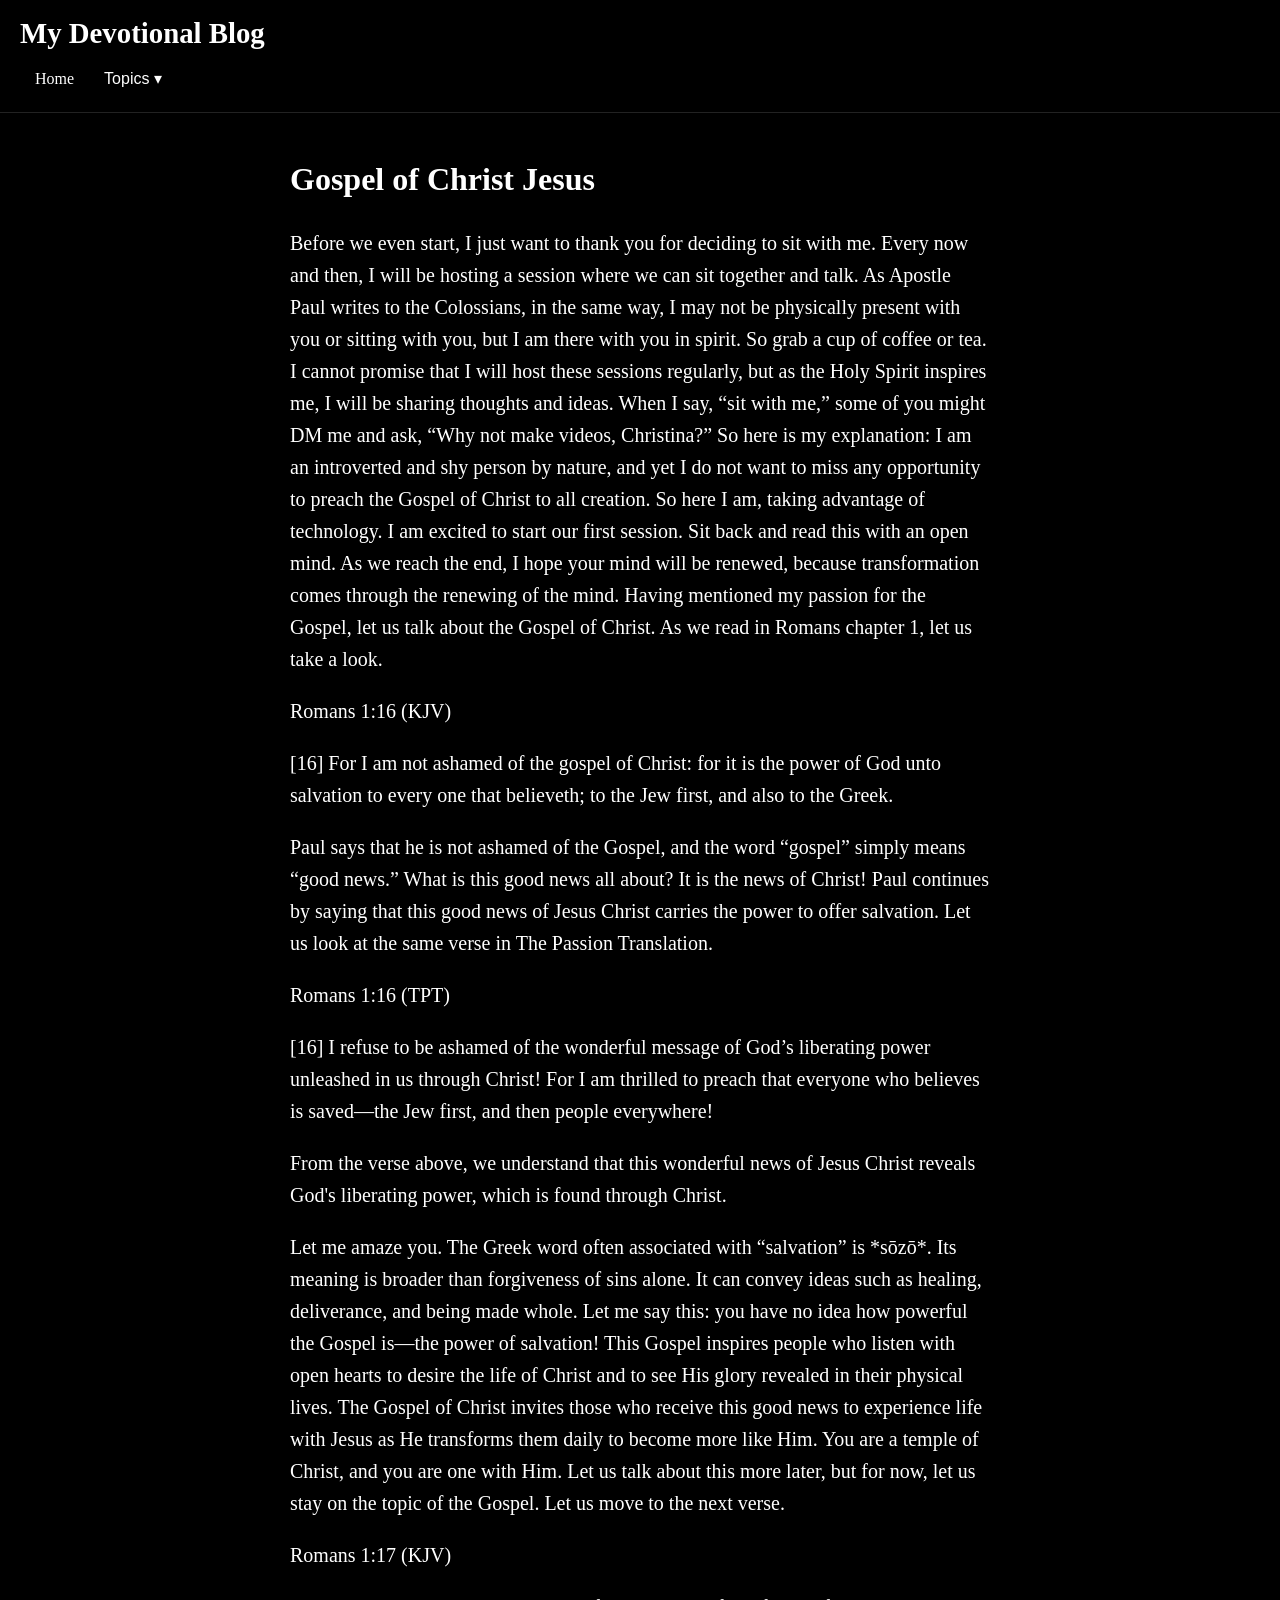
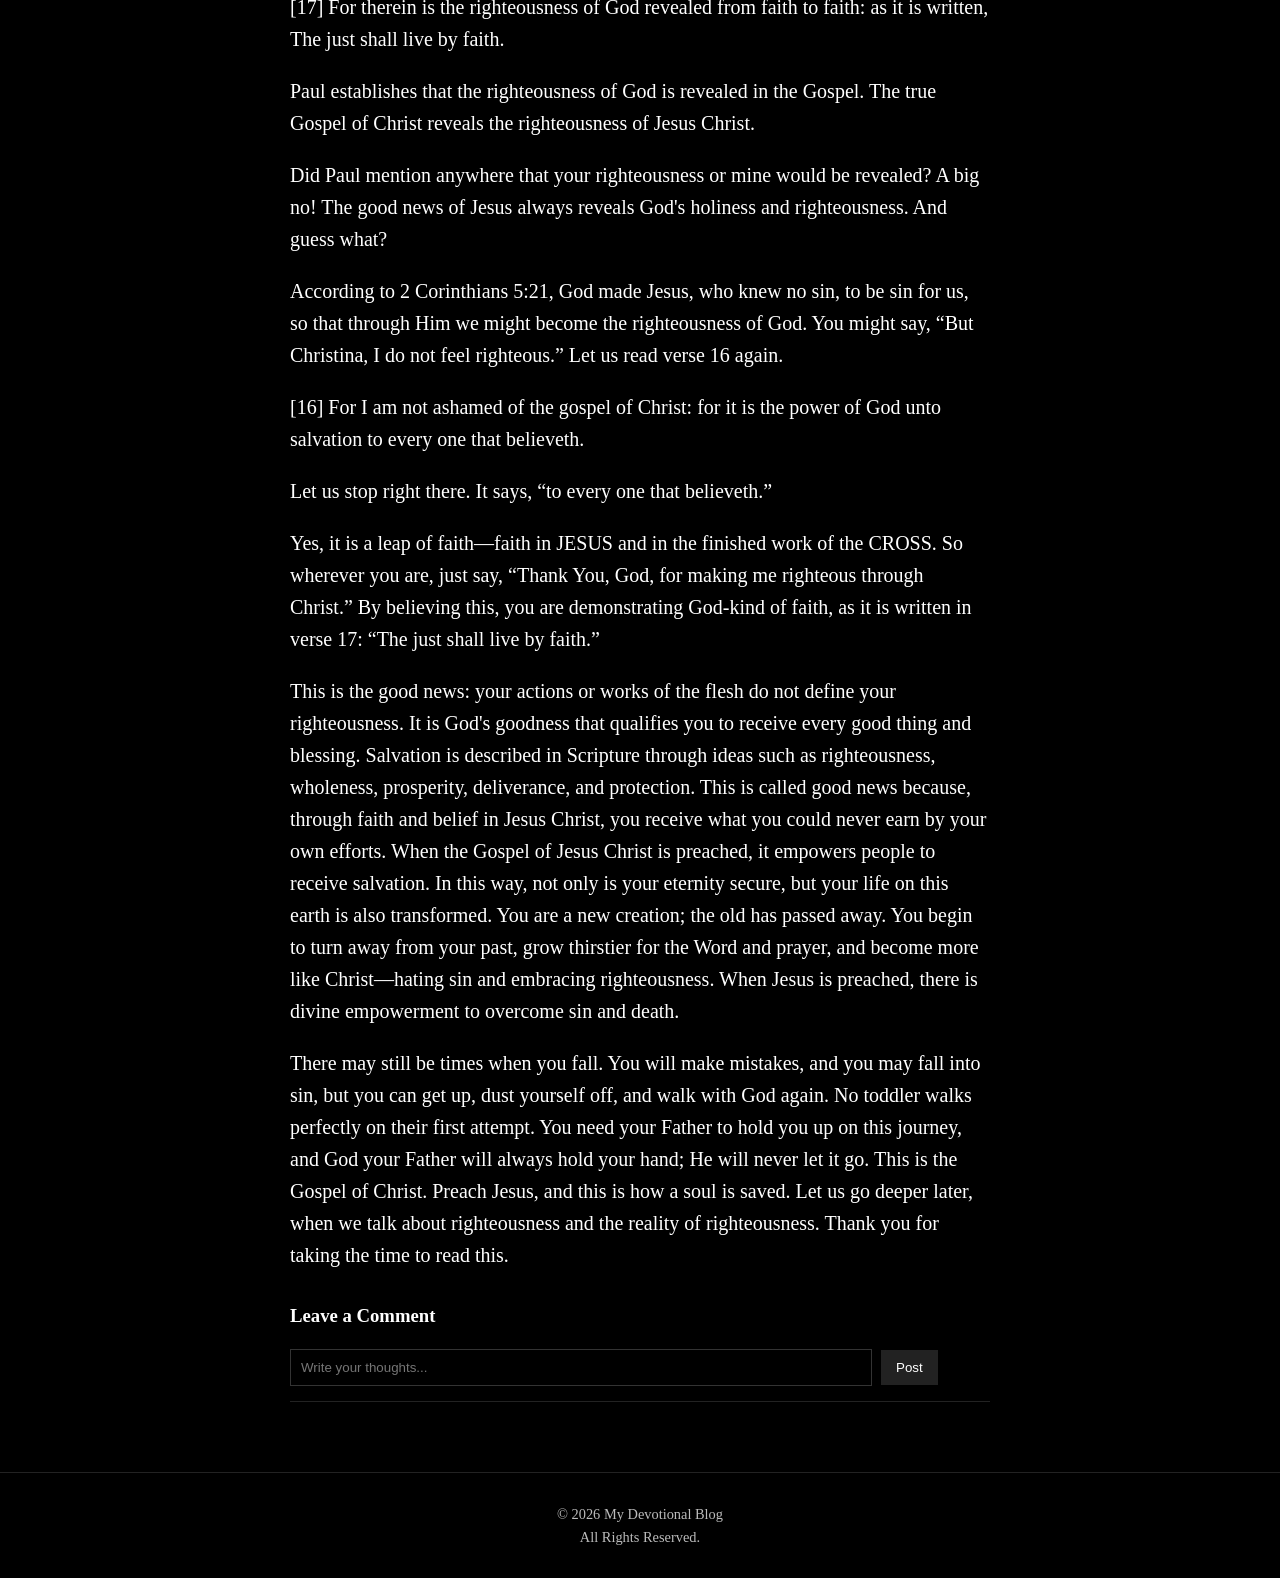
==== T1.html @ 25791e60 "Initial devotional blog website" ====
<!doctype html>
<html lang="en">
  <head>
    <meta charset="UTF-8" />
    <meta name="viewport" content="width=device-width, initial-scale=1.0" />

    <title>Gospel of Christ Jesus</title>

    <link rel="stylesheet" href="styles.css" />
    <script defer src="script.js"></script>

    <link rel="icon" type="image/png" href="assets/apple-touch-icon.png" />
  </head>

  <body>
    <header>
      <h1>My Devotional Blog</h1>

      <nav>
        <a href="index.html">Home</a>

        <div class="dropdown">
          <button class="dropbtn">Topics ▾</button>

          <div class="dropdown-content">
            <a href="T1.html">Gospel of Christ Jesus</a>
            <a href="#">Peace of Mind</a>
            <a href="#">Faith and Strength</a>
            <a href="#">Daily Prayers</a>
          </div>
        </div>
      </nav>
    </header>

    <main>
      <!-- SESSION TITLE -->
      <h1 id="sessionTitle">Loading...</h1>

      <!-- SESSION CONTENT FROM JSON -->
      <div id="sessionContent"></div>

      <!-- COMMENTS -->
      <section class="comments">
        <h3>Leave a Comment</h3>

        <input
          type="text"
          id="commentInput"
          placeholder="Write your thoughts..."
        />

        <button onclick="addComment()">Post</button>

        <div id="commentList"></div>
      </section>
    </main>

    <footer>
      <p>
        © 2026 My Devotional Blog<br />
        All Rights Reserved.
      </p>
    </footer>

    <!-- LOAD SESSION JSON -->
    <script></script>
  </body>
</html>
---- styles.css ----
/* --- General Page Styling --- */
body {
  margin: 0;
  font-family: "Times New Roman", serif;
  background-color: #000; /* full black background */
  color: #fff; /* white text everywhere */
  line-height: 1.6;

  justify-content: center;
  align-items: center;
  height: 100vh;
}

/* --- Header Section --- */
header {
  background-color: #000; /* black header */
  border-bottom: 1px solid #222; /* subtle border */
  padding: 10px 20px;
}

.header-container {
  display: flex;
  justify-content: space-between; /* heading left, nav right */
  align-items: center;
}

header h1 {
  margin: 0;
  font-size: 1.8em;
  color: #fff;
}

/* --- Navigation --- */
nav {
  display: flex;
  align-items: center;
}

nav a {
  color: #fff;
  text-decoration: none;
  padding: 10px 15px;
  transition: background-color 0.3s;
  border-radius: 10px;
}

nav a:hover {
  background-color: #222; /* slight highlight */
}

.dropdown {
  position: relative;
}

.dropbtn {
  background: none;
  border: none;
  color: #fff;
  padding: 10px 15px;
  cursor: pointer;
  font-size: 1em;
}

.dropdown-content {
  display: none;
  position: absolute;
  right: 0;
  background-color: #000;
  border: 1px solid #222;
  min-width: 160px;
  z-index: 1;
  border-radius: 10px;
}

.dropdown-content a {
  display: block;
  padding: 10px;
  color: #fff;
  text-decoration: none;
  border-radius: 10px;
}

.dropdown-content a:hover {
  background-color: #222;
}

.dropdown:hover .dropdown-content {
  display: block;
}

/* --- Main Content --- */
main {
  padding: 20px;
  max-width: 700px;
  margin: auto;
  /* margin-left: 50px; */
  color: #fff;
}
main p {
  font-size: 20px;
}
.picture {
  max-width: 100%;
  height: auto;
  border-radius: 10px;
  display: block;
  margin: 20px auto;
}
.image_container {
  text-align: center;
  margin: 20px 0;
}
.description_container {
  background-color: #222;
  border-radius: 10px;
  padding: 10px;
}

/* --- Footer --- */
footer {
  text-align: center;
  padding: 15px;
  border-top: 1px solid #222;
  margin-top: 40px;
  color: #bbb;
  font-size: 0.9em;
}

/* --- Comment Section --- */
.comments {
  margin-top: 30px;
}

.comments h3 {
  color: #fff;
}

.comments input {
  padding: 10px;
  width: 80%;
  border: 1px solid #333;
  background: #000;
  color: #fff;
  margin-right: 5px;
}

.comments button {
  padding: 10px 15px;
  border: none;
  background-color: #222;
  color: #fff;
  cursor: pointer;
}

.comments button:hover {
  background-color: #333;
}

#commentList {
  margin-top: 15px;
  border-top: 1px solid #222;
  padding-top: 10px;
}
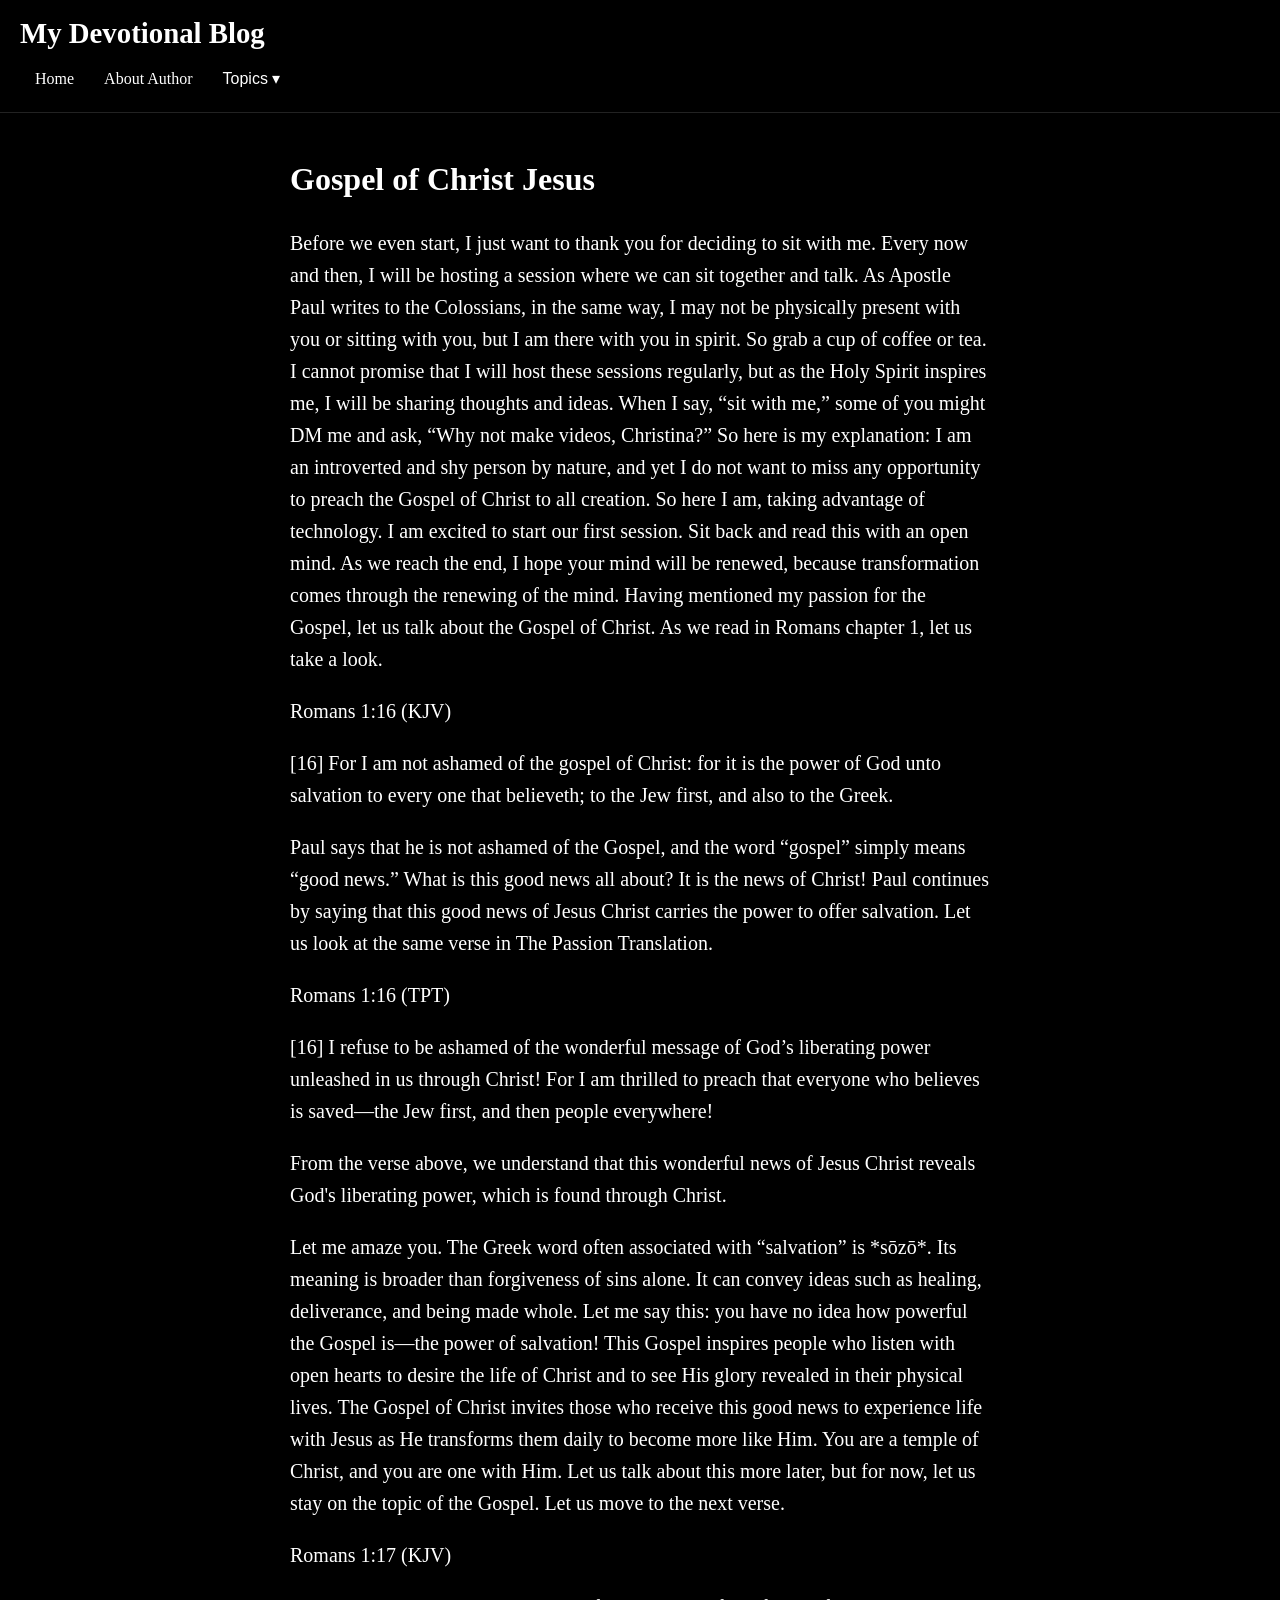
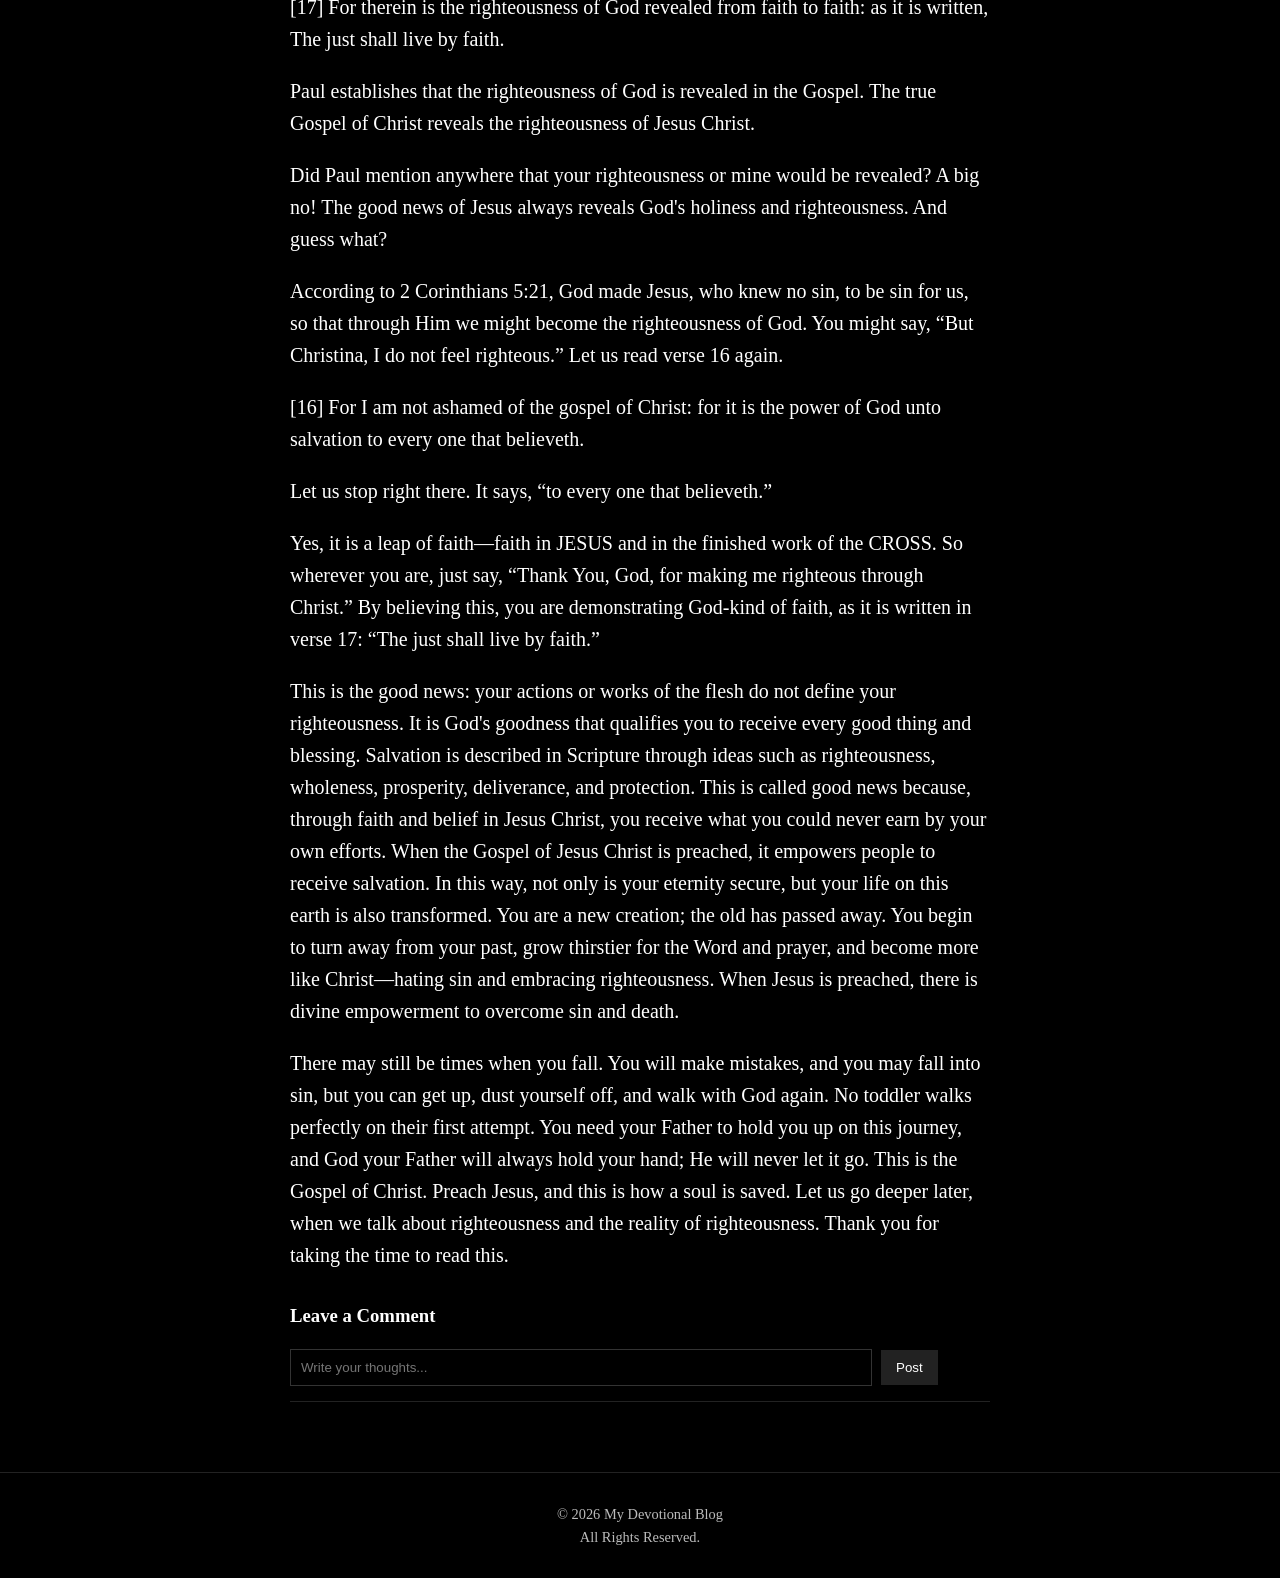
==== commit 53f2a012: "Added About Author page and updated blog content" ====
--- a/T1.html
+++ b/T1.html
@@ -18,6 +18,7 @@
 
       <nav>
         <a href="index.html">Home</a>
+        <a href="about.html">About Author</a>
 
         <div class="dropdown">
           <button class="dropbtn">Topics ▾</button>
--- a/styles.css
+++ b/styles.css
@@ -161,3 +161,42 @@
   border-top: 1px solid #222;
   padding-top: 10px;
 }
+
+/* ABOUT AUTHOR PAGE */
+
+.about-section {
+  max-width: 900px;
+  margin: 40px auto;
+  padding: 20px;
+  text-align: center;
+}
+
+.about-section h1 {
+  margin-bottom: 30px;
+}
+
+.author-image-container {
+  margin: 25px auto;
+}
+
+.author-picture {
+  width: 220px;
+  height: 220px;
+  object-fit: cover;
+  border-radius: 50%;
+  border: 4px solid #ddd;
+}
+
+.about-content {
+  text-align: left;
+  line-height: 1.8;
+  margin-top: 35px;
+}
+
+.about-content h2 {
+  margin-top: 30px;
+}
+
+.about-content p {
+  margin-bottom: 20px;
+}
